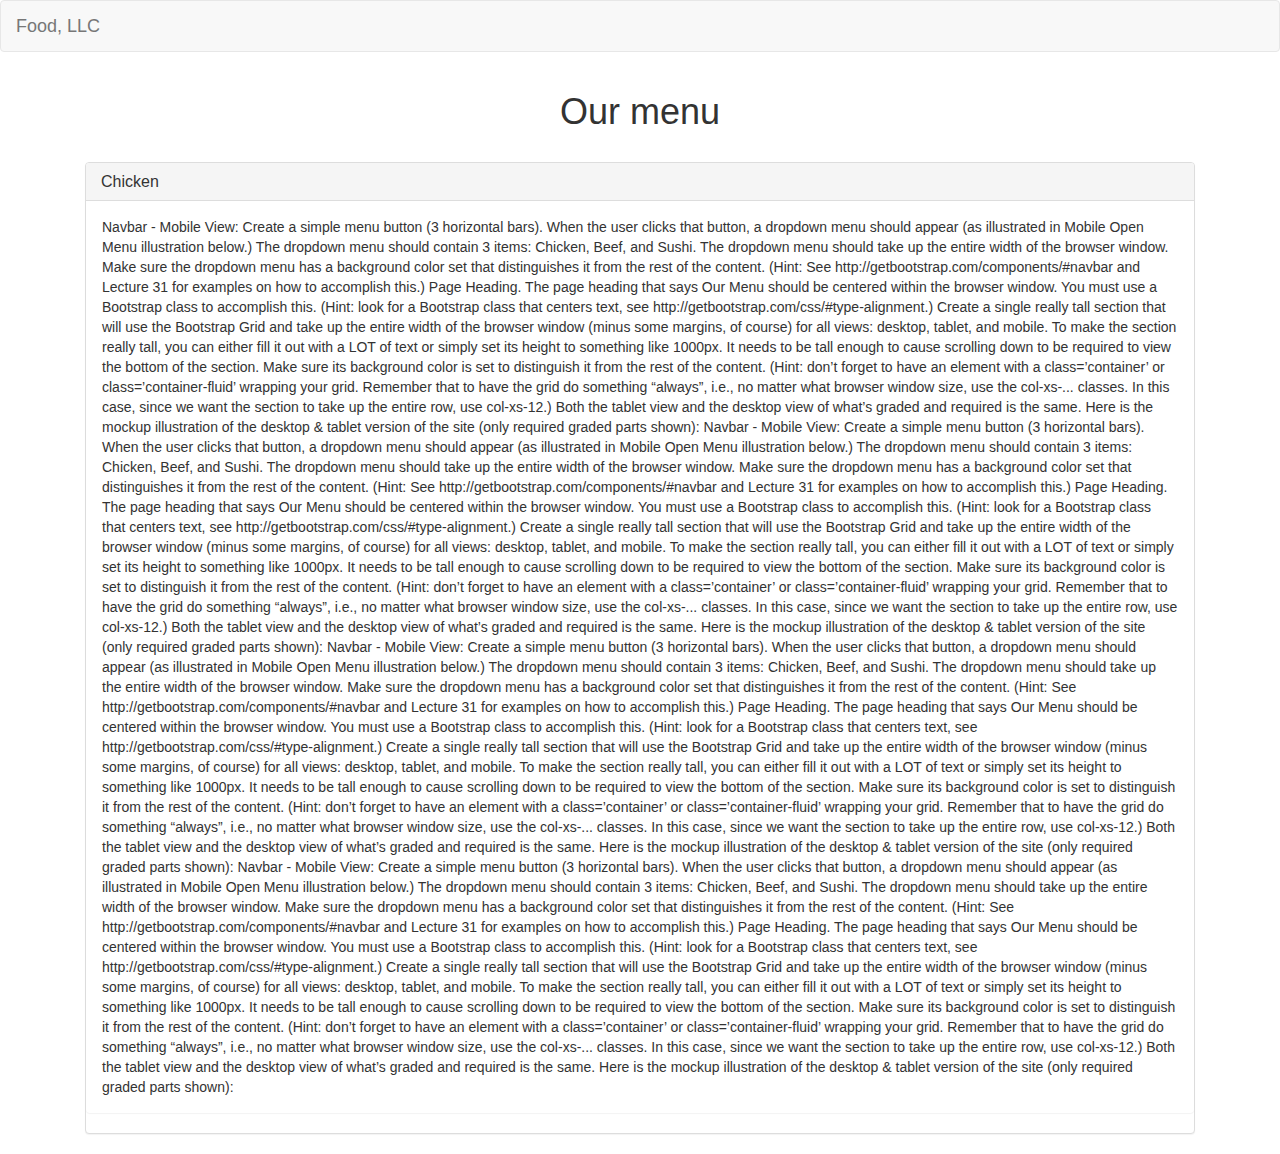
==== module3-solution/index.html @ fd86c743 "Finish module 3" ====
<!doctype html>
<html lang="en">
  <head>
    <meta charset="utf-8">
    <meta http-equiv="X-UA-Compatible" content="IE=edge">
    <meta name="viewport" content="width=device-width, initial-scale=1">

    <!-- HTML5 shim and Respond.js for IE8 support of HTML5 elements and media queries -->
    <!-- WARNING: Respond.js doesn't work if you view the page via file:// -->
    <!--[if lt IE 9]>
      <script src="https://oss.maxcdn.com/html5shiv/3.7.2/html5shiv.min.js"></script>
      <script src="https://oss.maxcdn.com/respond/1.4.2/respond.min.js"></script>
    <![endif]-->

    <title>Boostrap Starter Page</title>
    <link rel="stylesheet" href="css/bootstrap.min.css">
  </head>
<body>

  <nav class="navbar navbar-default">

    <div class="container-fluid">
      <div class="navbar-header">
        <button type="button" class="navbar-toggle collapsed" data-toggle="collapse" data-target="#bs-example-navbar-collapse-1" aria-expanded="false">
          <span class="sr-only">Toggle navigation</span>
          <span class="icon-bar"></span>
          <span class="icon-bar"></span>
          <span class="icon-bar"></span>
        </button>
        <a class="navbar-brand" href="#">
          <p>Food, LLC</p>
        </a>
      </div>

      <div class="collapse navbar-collapse" id="bs-example-navbar-collapse-1">
        <ul class="nav navbar-nav visible-xs text-center">
          <li><a href="#chicken">Chicken</a></li>
          <li><a href="#beef">Beef</a></li>
          <li><a href="#sushi">Sushi</a></li>
        </ul>
      </div>

    </div>
  </nav>

  <div class="container">

    <div class="col-xs-12">
      <h1 class="text-center">Our menu</h1>
    </div>

    <div class="col-lg-12 col-md-12 col-xs-12"></br>

    </div>

    <div class="col-xs-12">
      <div id="chicken" class="panel panel-default">
        <div class="panel-heading">
          <h3 class="panel-title">Chicken</h3>
        </div>
        <div class="panel panel-body">
          Navbar - Mobile View: Create a simple menu button (3 horizontal bars).
          When the user clicks that button, a dropdown menu should appear (as illustrated
          in Mobile Open Menu illustration below.) The dropdown menu should contain 3
          items: Chicken, Beef, and Sushi.

          The dropdown menu should take up the entire width of the browser window. Make
          sure the dropdown menu has a background color set that distinguishes it from
          the rest of the content.

          (Hint: See http://getbootstrap.com/components/#navbar and Lecture 31 for
          examples on how to accomplish this.)


           Page Heading. The page heading that says Our Menu should be centered within
          the browser window. You must use a Bootstrap class to accomplish this.

          (Hint: look for a Bootstrap class that centers text, see
          http://getbootstrap.com/css/#type-alignment.)


           Create a single really tall section that will use the Bootstrap Grid and take
          up the entire width of the browser window (minus some margins, of course) for
          all views: desktop, tablet, and mobile. To make the section really tall, you
          can either fill it out with a LOT of text or simply set its height to something
          like 1000px. It needs to be tall enough to cause scrolling down to be required
          to view the bottom of the section. Make sure its background color is set to
          distinguish it from the rest of the content. (Hint: don’t forget to have an
          element with a class=’container’ or class=’container-fluid’ wrapping your grid.
          Remember that to have the grid do something “always”, i.e., no matter what
          browser window size, use the col-xs-... classes. In this case, since we want
          the section to take up the entire row, use col-xs-12.)


          Both the tablet view and the desktop view of what’s graded and required is the
          same. Here is the mockup illustration of the desktop & tablet version of the
          site (only required graded parts shown):
          Navbar - Mobile View: Create a simple menu button (3 horizontal bars).
          When the user clicks that button, a dropdown menu should appear (as illustrated
          in Mobile Open Menu illustration below.) The dropdown menu should contain 3
          items: Chicken, Beef, and Sushi.

          The dropdown menu should take up the entire width of the browser window. Make
          sure the dropdown menu has a background color set that distinguishes it from
          the rest of the content.

          (Hint: See http://getbootstrap.com/components/#navbar and Lecture 31 for
          examples on how to accomplish this.)


           Page Heading. The page heading that says Our Menu should be centered within
          the browser window. You must use a Bootstrap class to accomplish this.

          (Hint: look for a Bootstrap class that centers text, see
          http://getbootstrap.com/css/#type-alignment.)


           Create a single really tall section that will use the Bootstrap Grid and take
          up the entire width of the browser window (minus some margins, of course) for
          all views: desktop, tablet, and mobile. To make the section really tall, you
          can either fill it out with a LOT of text or simply set its height to something
          like 1000px. It needs to be tall enough to cause scrolling down to be required
          to view the bottom of the section. Make sure its background color is set to
          distinguish it from the rest of the content. (Hint: don’t forget to have an
          element with a class=’container’ or class=’container-fluid’ wrapping your grid.
          Remember that to have the grid do something “always”, i.e., no matter what
          browser window size, use the col-xs-... classes. In this case, since we want
          the section to take up the entire row, use col-xs-12.)


          Both the tablet view and the desktop view of what’s graded and required is the
          same. Here is the mockup illustration of the desktop & tablet version of the
          site (only required graded parts shown):
          Navbar - Mobile View: Create a simple menu button (3 horizontal bars).
          When the user clicks that button, a dropdown menu should appear (as illustrated
          in Mobile Open Menu illustration below.) The dropdown menu should contain 3
          items: Chicken, Beef, and Sushi.

          The dropdown menu should take up the entire width of the browser window. Make
          sure the dropdown menu has a background color set that distinguishes it from
          the rest of the content.

          (Hint: See http://getbootstrap.com/components/#navbar and Lecture 31 for
          examples on how to accomplish this.)


           Page Heading. The page heading that says Our Menu should be centered within
          the browser window. You must use a Bootstrap class to accomplish this.

          (Hint: look for a Bootstrap class that centers text, see
          http://getbootstrap.com/css/#type-alignment.)


           Create a single really tall section that will use the Bootstrap Grid and take
          up the entire width of the browser window (minus some margins, of course) for
          all views: desktop, tablet, and mobile. To make the section really tall, you
          can either fill it out with a LOT of text or simply set its height to something
          like 1000px. It needs to be tall enough to cause scrolling down to be required
          to view the bottom of the section. Make sure its background color is set to
          distinguish it from the rest of the content. (Hint: don’t forget to have an
          element with a class=’container’ or class=’container-fluid’ wrapping your grid.
          Remember that to have the grid do something “always”, i.e., no matter what
          browser window size, use the col-xs-... classes. In this case, since we want
          the section to take up the entire row, use col-xs-12.)


          Both the tablet view and the desktop view of what’s graded and required is the
          same. Here is the mockup illustration of the desktop & tablet version of the
          site (only required graded parts shown):
          Navbar - Mobile View: Create a simple menu button (3 horizontal bars).
          When the user clicks that button, a dropdown menu should appear (as illustrated
          in Mobile Open Menu illustration below.) The dropdown menu should contain 3
          items: Chicken, Beef, and Sushi.

          The dropdown menu should take up the entire width of the browser window. Make
          sure the dropdown menu has a background color set that distinguishes it from
          the rest of the content.

          (Hint: See http://getbootstrap.com/components/#navbar and Lecture 31 for
          examples on how to accomplish this.)


           Page Heading. The page heading that says Our Menu should be centered within
          the browser window. You must use a Bootstrap class to accomplish this.

          (Hint: look for a Bootstrap class that centers text, see
          http://getbootstrap.com/css/#type-alignment.)


           Create a single really tall section that will use the Bootstrap Grid and take
          up the entire width of the browser window (minus some margins, of course) for
          all views: desktop, tablet, and mobile. To make the section really tall, you
          can either fill it out with a LOT of text or simply set its height to something
          like 1000px. It needs to be tall enough to cause scrolling down to be required
          to view the bottom of the section. Make sure its background color is set to
          distinguish it from the rest of the content. (Hint: don’t forget to have an
          element with a class=’container’ or class=’container-fluid’ wrapping your grid.
          Remember that to have the grid do something “always”, i.e., no matter what
          browser window size, use the col-xs-... classes. In this case, since we want
          the section to take up the entire row, use col-xs-12.)


          Both the tablet view and the desktop view of what’s graded and required is the
          same. Here is the mockup illustration of the desktop & tablet version of the
          site (only required graded parts shown):
        </div>
      </div>
    </div>

  </div>

  <!-- jQuery (Bootstrap JS plugins depend on it) -->
  <script src="js/jquery-2.2.1.min.js"></script>
  <script src="js/bootstrap.min.js"></script>
</body>
</html>
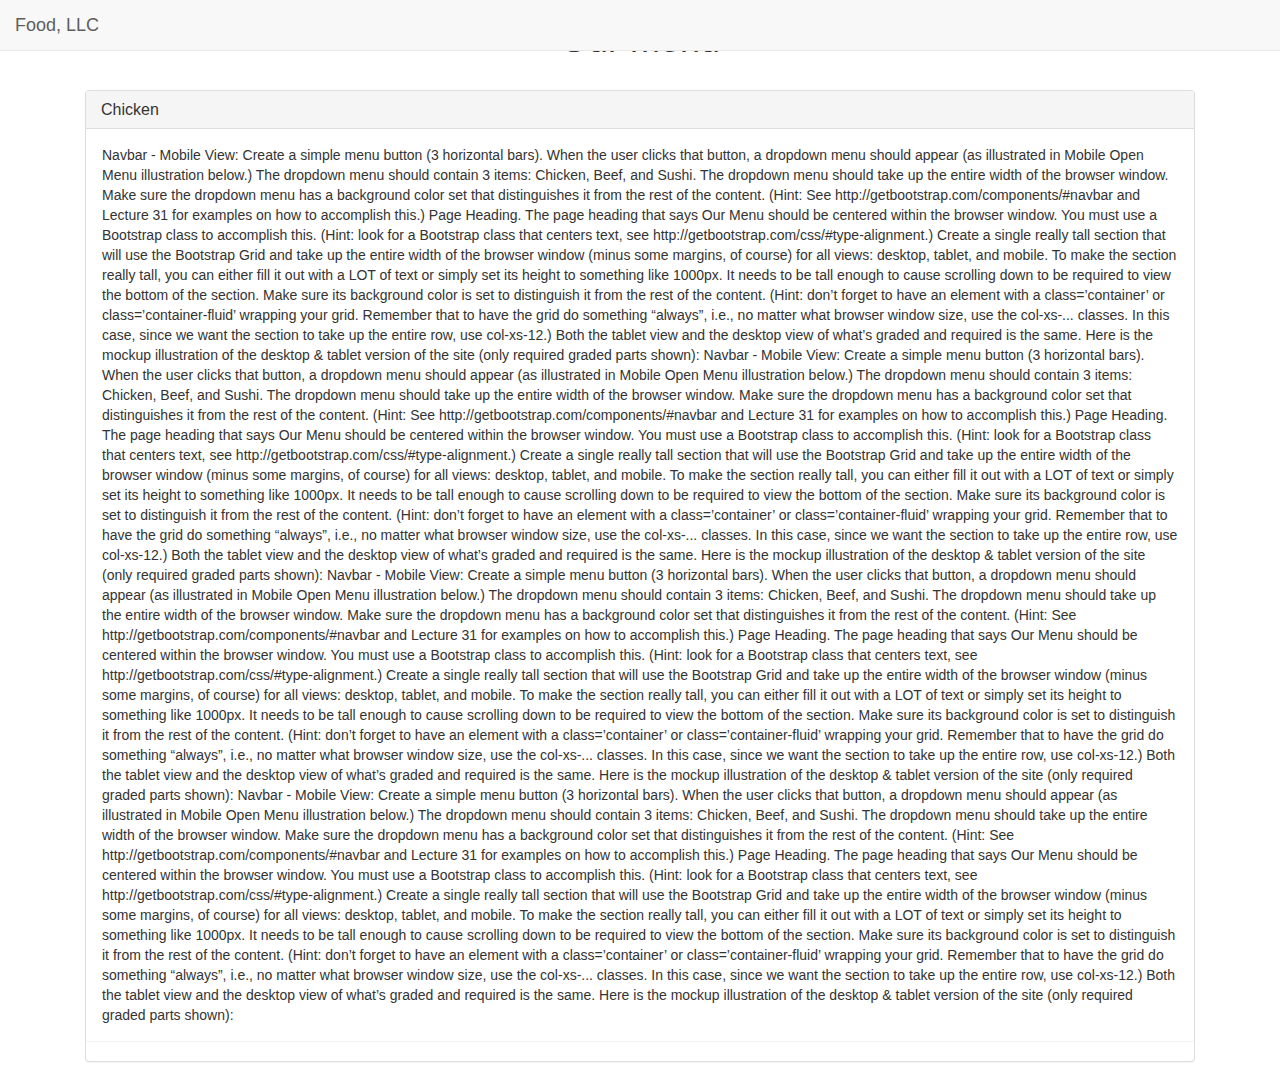
==== commit 6d7f9ac0: "Update index.html" ====
--- a/module3-solution/index.html
+++ b/module3-solution/index.html
@@ -17,7 +17,7 @@
   </head>
 <body>
 
-  <nav class="navbar navbar-default">
+  <nav class="navbar navbar-default navbar-fixed-top">
 
     <div class="container-fluid">
       <div class="navbar-header">
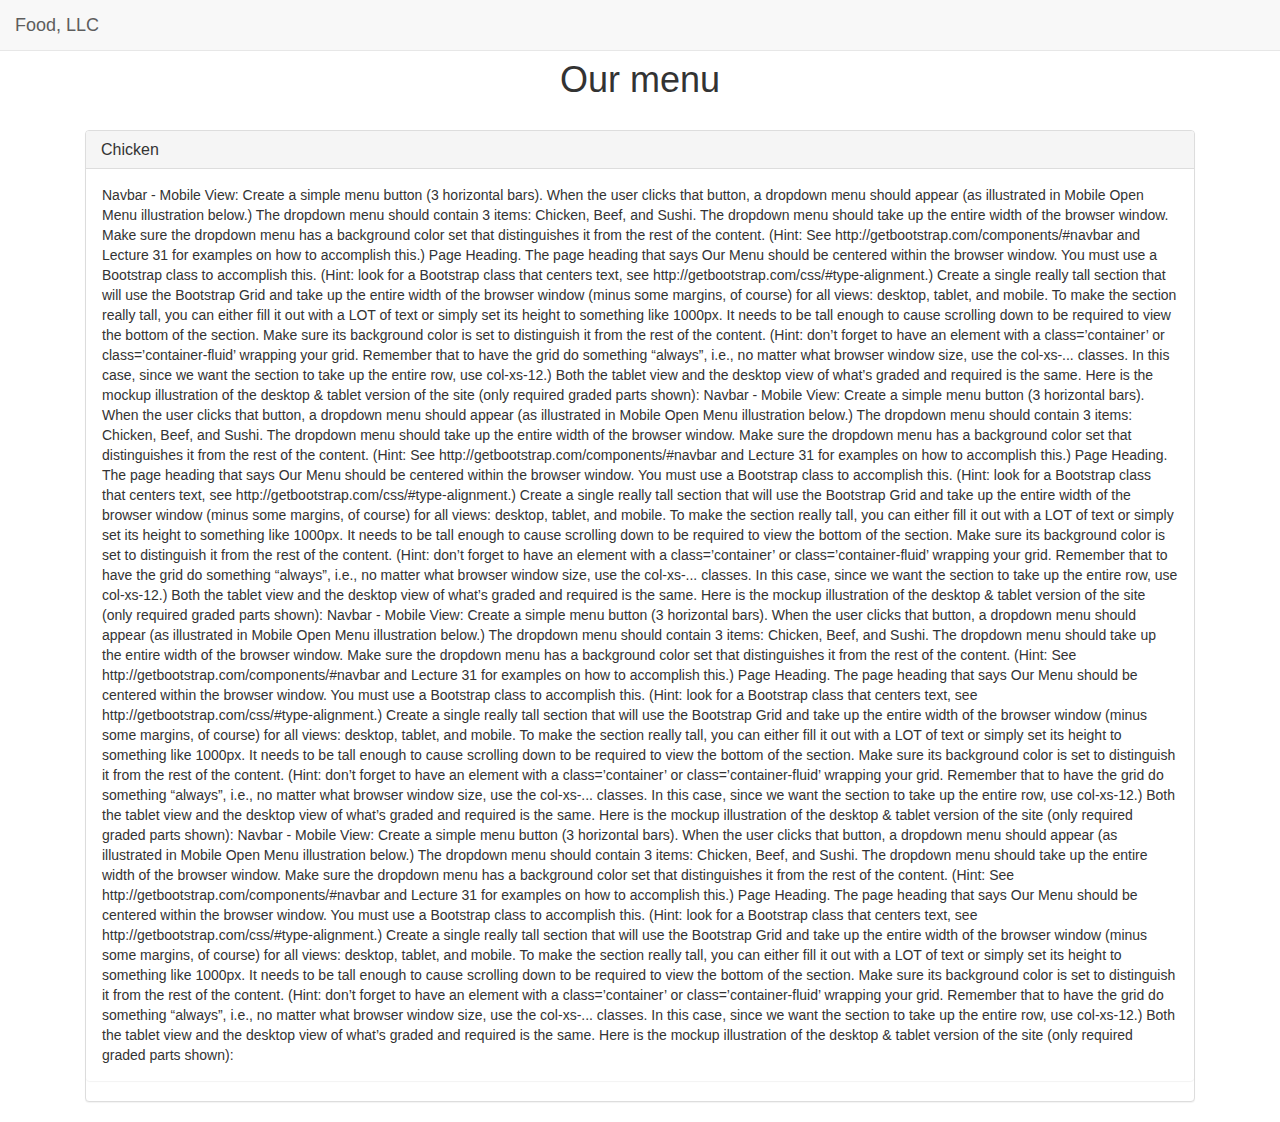
==== commit 6a6e0d2c: "Update index.html" ====
--- a/module3-solution/index.html
+++ b/module3-solution/index.html
@@ -44,7 +44,10 @@
   </nav>
 
   <div class="container">
-
+    
+    </br>
+    </br>
+    
     <div class="col-xs-12">
       <h1 class="text-center">Our menu</h1>
     </div>
